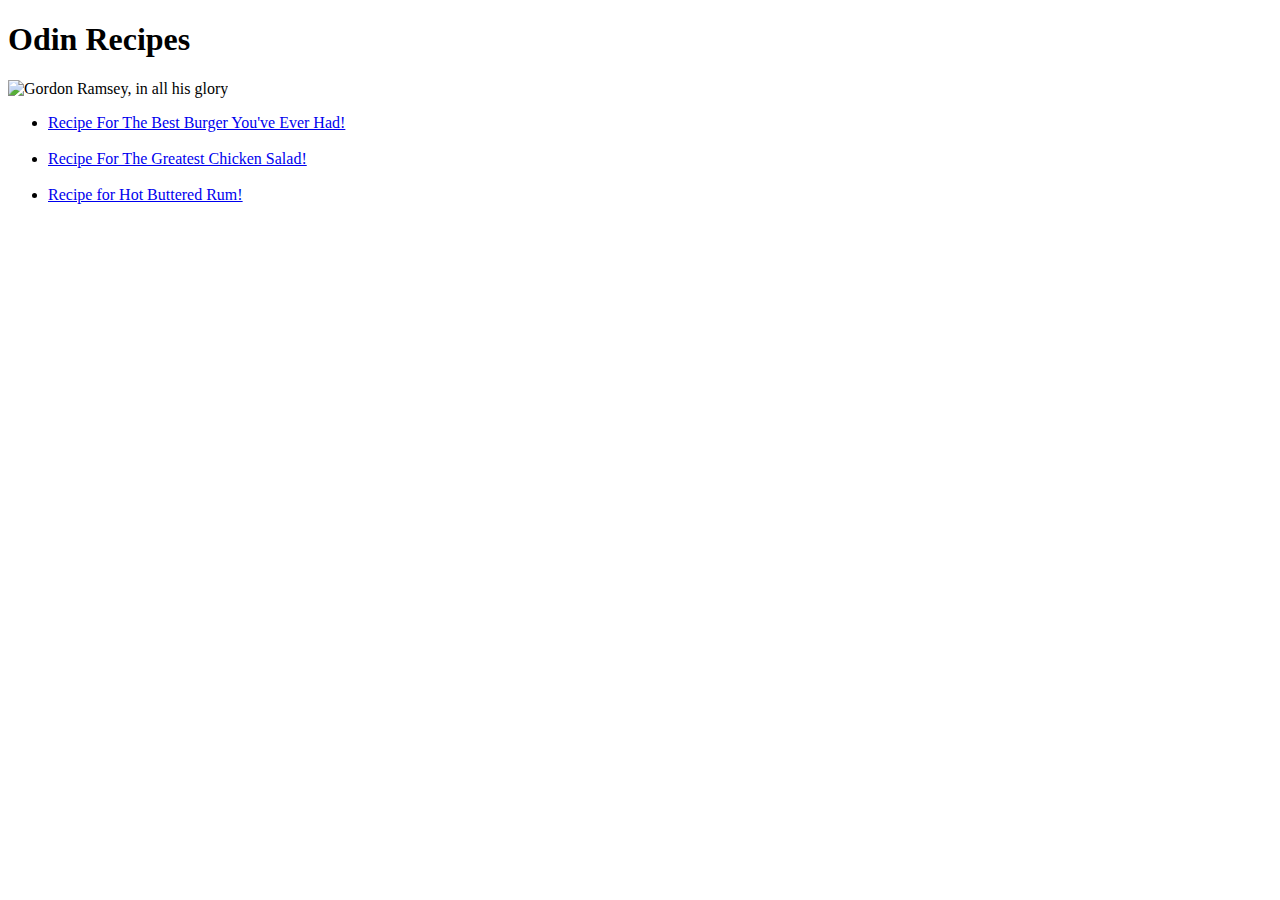
==== index.html @ f76130ad "Add files via upload" ====
<!DOCTYPE html>
<html lang="en">
<head>
    <meta charset="UTF-8">
    <meta http-equiv="X-UA-Compatible" content="IE=edge">
    <meta name="viewport" content="width=device-width, initial-scale=1.0">
    <title>Odin Recipes</title>
</head>
<body>
    <h1>Odin Recipes</h1>

    <img src="https://trulyexperiences.com/blog/wp-content/uploads/2018/04/5034956030_78d7847da0_o-e1614080434624.jpg" alt="Gordon Ramsey, in all his glory">

    <ul>

    <li><a href="../odin-recipes/recipes/burger.html">Recipe For The Best Burger You've Ever Had!</a></li><br>

    <li><a href="../odin-recipes/recipes/chickenSalad.html">Recipe For The Greatest Chicken Salad!</a></li><br>

    <li><a href="../odin-recipes/recipes/rum.html">Recipe for Hot Buttered Rum!</a></li>

    </ul>
</body>
</html>
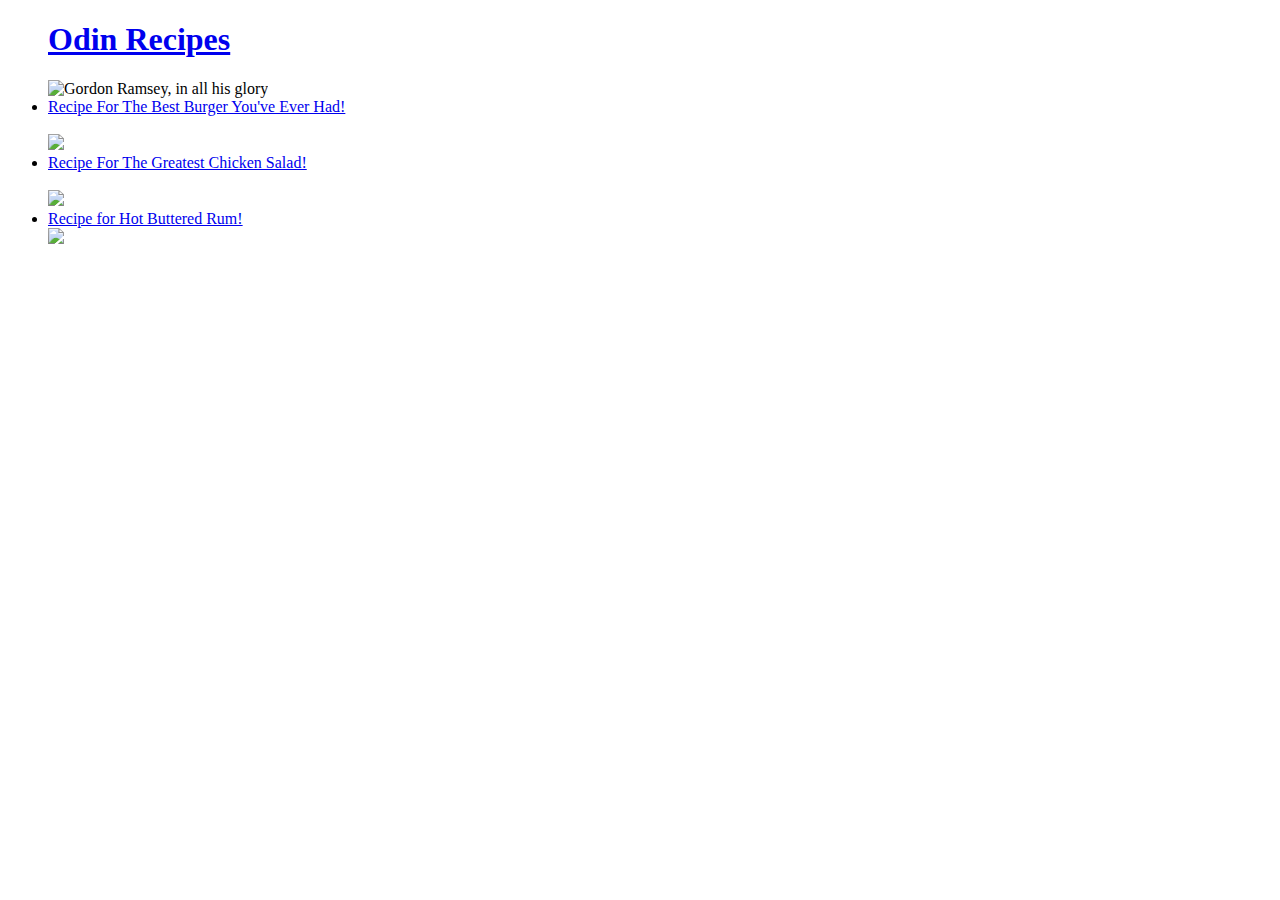
==== commit 2c35e5ee: "Update index.html" ====
--- a/index.html
+++ b/index.html
@@ -5,20 +5,31 @@
     <meta http-equiv="X-UA-Compatible" content="IE=edge">
     <meta name="viewport" content="width=device-width, initial-scale=1.0">
     <title>Odin Recipes</title>
+    <link rel="stylesheet" href="../odin-recipes/style.css/homepage.css">
 </head>
 <body>
-    <h1>Odin Recipes</h1>
-
-    <img src="https://trulyexperiences.com/blog/wp-content/uploads/2018/04/5034956030_78d7847da0_o-e1614080434624.jpg" alt="Gordon Ramsey, in all his glory">
+    <div class="art"></div>
 
     <ul>
+    
+        <h1><a id="header" href="https://github.com/TBlairB/odin-recipes">Odin Recipes</a></h1>
 
-    <li><a href="../odin-recipes/recipes/burger.html">Recipe For The Best Burger You've Ever Had!</a></li><br>
+    <img id="gordon" src="https://trulyexperiences.com/blog/wp-content/uploads/2018/04/5034956030_78d7847da0_o-e1614080434624.jpg" alt="Gordon Ramsey, in all his glory">
 
-    <li><a href="../odin-recipes/recipes/chickenSalad.html">Recipe For The Greatest Chicken Salad!</a></li><br>
+    <li><a class="recipes" href="../odin-recipes/recipes/burger.html">Recipe For The Best Burger You've Ever Had!</a></li><br>
 
-    <li><a href="../odin-recipes/recipes/rum.html">Recipe for Hot Buttered Rum!</a></li>
+    <img id="burger" src="https://imagesvc.meredithcorp.io/v3/mm/image?url=https%3A%2F%2Fimages.media-allrecipes.com%2Fuserphotos%2F5563136.jpg&q=85">
+
+    <li><a class="recipes" href="../odin-recipes/recipes/chickenSalad.html">Recipe For The Greatest Chicken Salad!</a></li><br>
+
+    <img id="chicken" src="https://www.seriouseats.com/thmb/owtvHFekMDe4iXABuiVYnweq_UM=/1500x1125/filters:fill(auto,1)/__opt__aboutcom__coeus__resources__content_migration__serious_eats__seriouseats.com__recipes__images__2015__06__20150602-sous-vide-chicken-salad-a-01-7fdcc0b948e64153af51e57bbcdbada7.jpg">
+
+    <li><a class="recipes" href="../odin-recipes/recipes/rum.html">Recipe for Hot Buttered Rum!</a></li>
+
+    <img id="rum" src="https://www.thespruceeats.com/thmb/TFzsQjiJ-tG-YXFkLUqg_UD1c40=/1308x736/smart/filters:no_upscale()/hot-buttered-rum-recipe-759309-11_preview-5b16cf648e1b6e00369bfbf7.jpeg">
 
     </ul>
+
+    
 </body>
-</html>+</html>
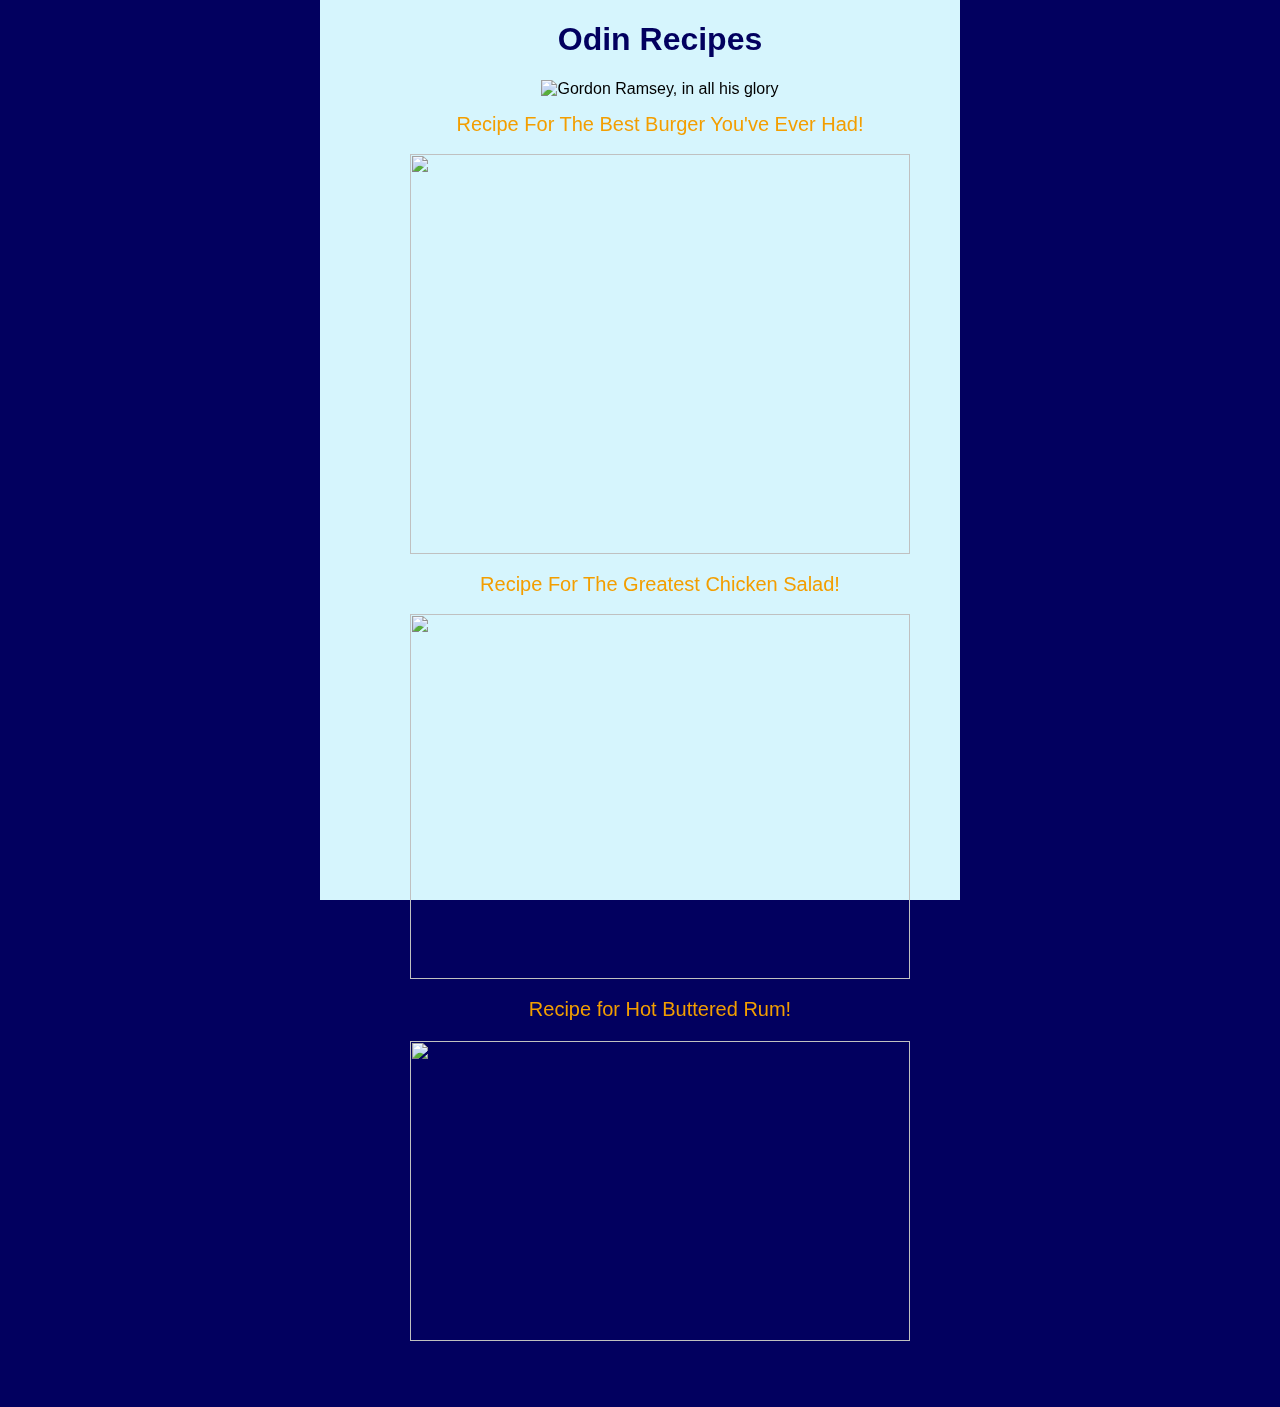
==== commit d5bbe3d6: "Update index.html" ====
--- a/index.html
+++ b/index.html
@@ -5,7 +5,7 @@
     <meta http-equiv="X-UA-Compatible" content="IE=edge">
     <meta name="viewport" content="width=device-width, initial-scale=1.0">
     <title>Odin Recipes</title>
-    <link rel="stylesheet" href="../odin-recipes/style.css/homepage.css">
+    <link rel="stylesheet" href="../styles/homepage.css">
 </head>
 <body>
     <div class="art"></div>
--- a/styles/homepage.css
+++ b/styles/homepage.css
@@ -0,0 +1,89 @@
+html {
+    background-color: #02005f;
+    text-align: center;
+    font-family: Verdana, Geneva, Tahoma, sans-serif;
+}
+
+#header {
+    text-decoration: none;
+    color: #02005f;
+    position: relative;
+    z-index: 3;
+}
+
+#header:hover {
+    color: #1cddff;
+    text-shadow:
+    0 0 7px #fff,
+    0 0 10px #fff,
+    0 0 21px #fff,
+    0 0 42px rgb(166, 255, 255),
+}
+
+#gordon {
+    width: 500px;
+    height: 400px;
+    position: relative;
+    z-index: 2;
+}
+
+#burger {
+    width: 500px;
+    height: 400px;
+    position: relative;
+    z-index: 2;
+}
+
+#chicken {
+    width: 500px;
+    height: 365px;
+    position: relative;
+    z-index: 2;
+}
+
+#rum {
+    width: 500px;
+    height: 300px;
+    margin-top: 20px;
+    margin-bottom: 50px;
+    position: relative;
+    z-index: 2;
+}
+
+.recipes {
+    text-decoration: none;
+    color: rgb(243, 158, 0);
+    position: relative;
+    z-index: 2;
+}
+
+li {
+    margin-top: 15px;
+    font-size: 20px;
+}
+.recipes:hover {
+    text-decoration: underline;
+    color: orangered;
+    font-size: 21px;
+    text-shadow:
+    0 0 7px rgb(255, 0, 0),
+    0 0 10px rgb(255, 111, 111),
+    0 0 21px rgb(255, 210, 210),
+    
+
+}
+
+ul {
+    list-style: none;
+}
+
+.art {
+    position: fixed;
+    top: 0px;
+    left: 25%;
+    width: 50%;
+    height: 100%;
+    background-color: rgb(214, 245, 253);
+    z-index: 1;
+}
+
